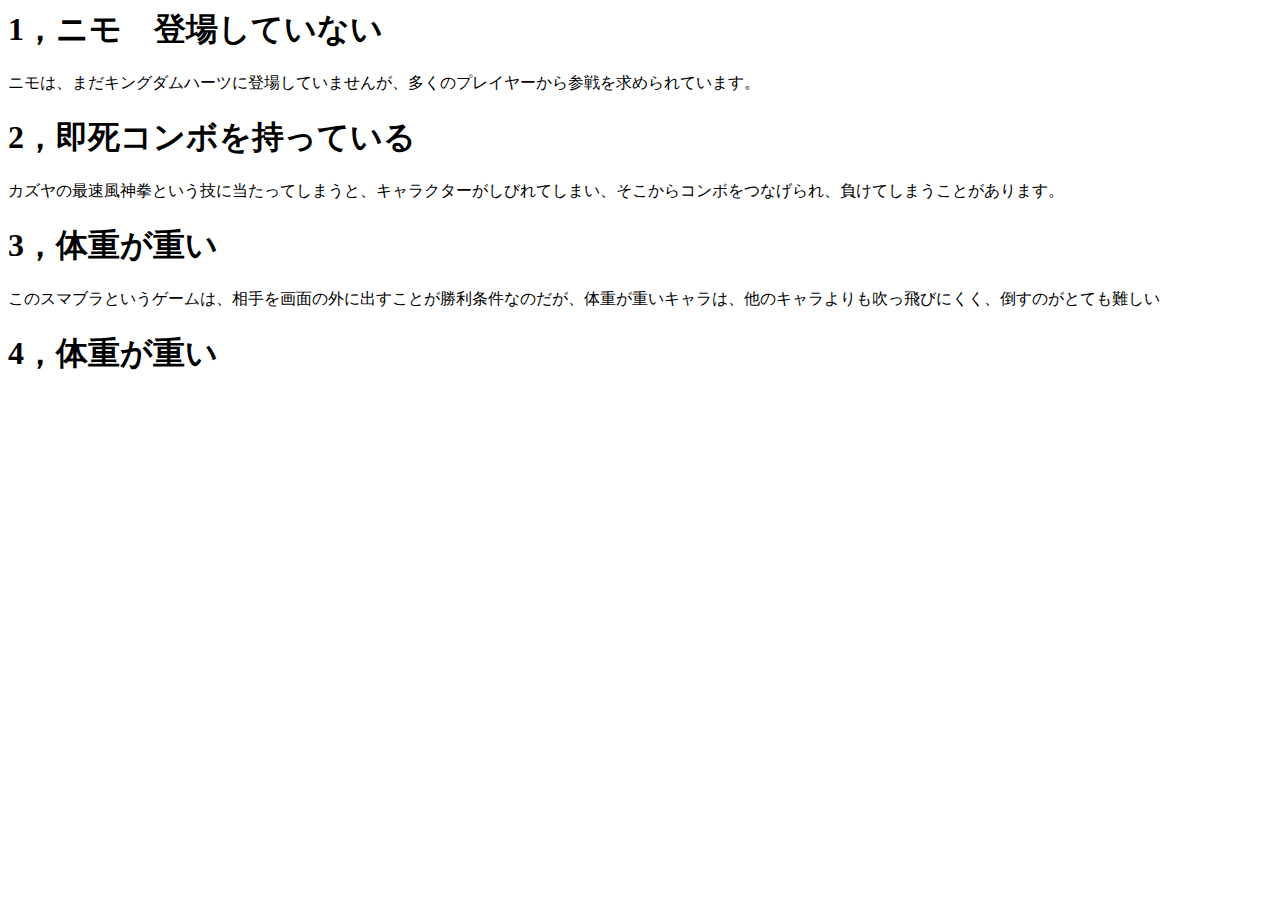
==== a.html @ 0f897473 "Create a.html" ====
<!DOCKTYPE html>
<html lamg="ja">
<head>
<meta charset="UTF-8">
<title>アンカータグの練習</title>
</head>
<body>
<h1>1，ニモ　登場していない</h1>
ニモは、まだキングダムハーツに登場していませんが、多くのプレイヤーから参戦を求められています。
<h1>2，即死コンボを持っている</h1>
カズヤの最速風神拳という技に当たってしまうと、キャラクターがしびれてしまい、そこからコンボをつなげられ、負けてしまうことがあります。
<h1>3，体重が重い</h1>
このスマブラというゲームは、相手を画面の外に出すことが勝利条件なのだが、体重が重いキャラは、他のキャラよりも吹っ飛びにくく、倒すのがとても難しい
<h1>4，体重が重い</h1>
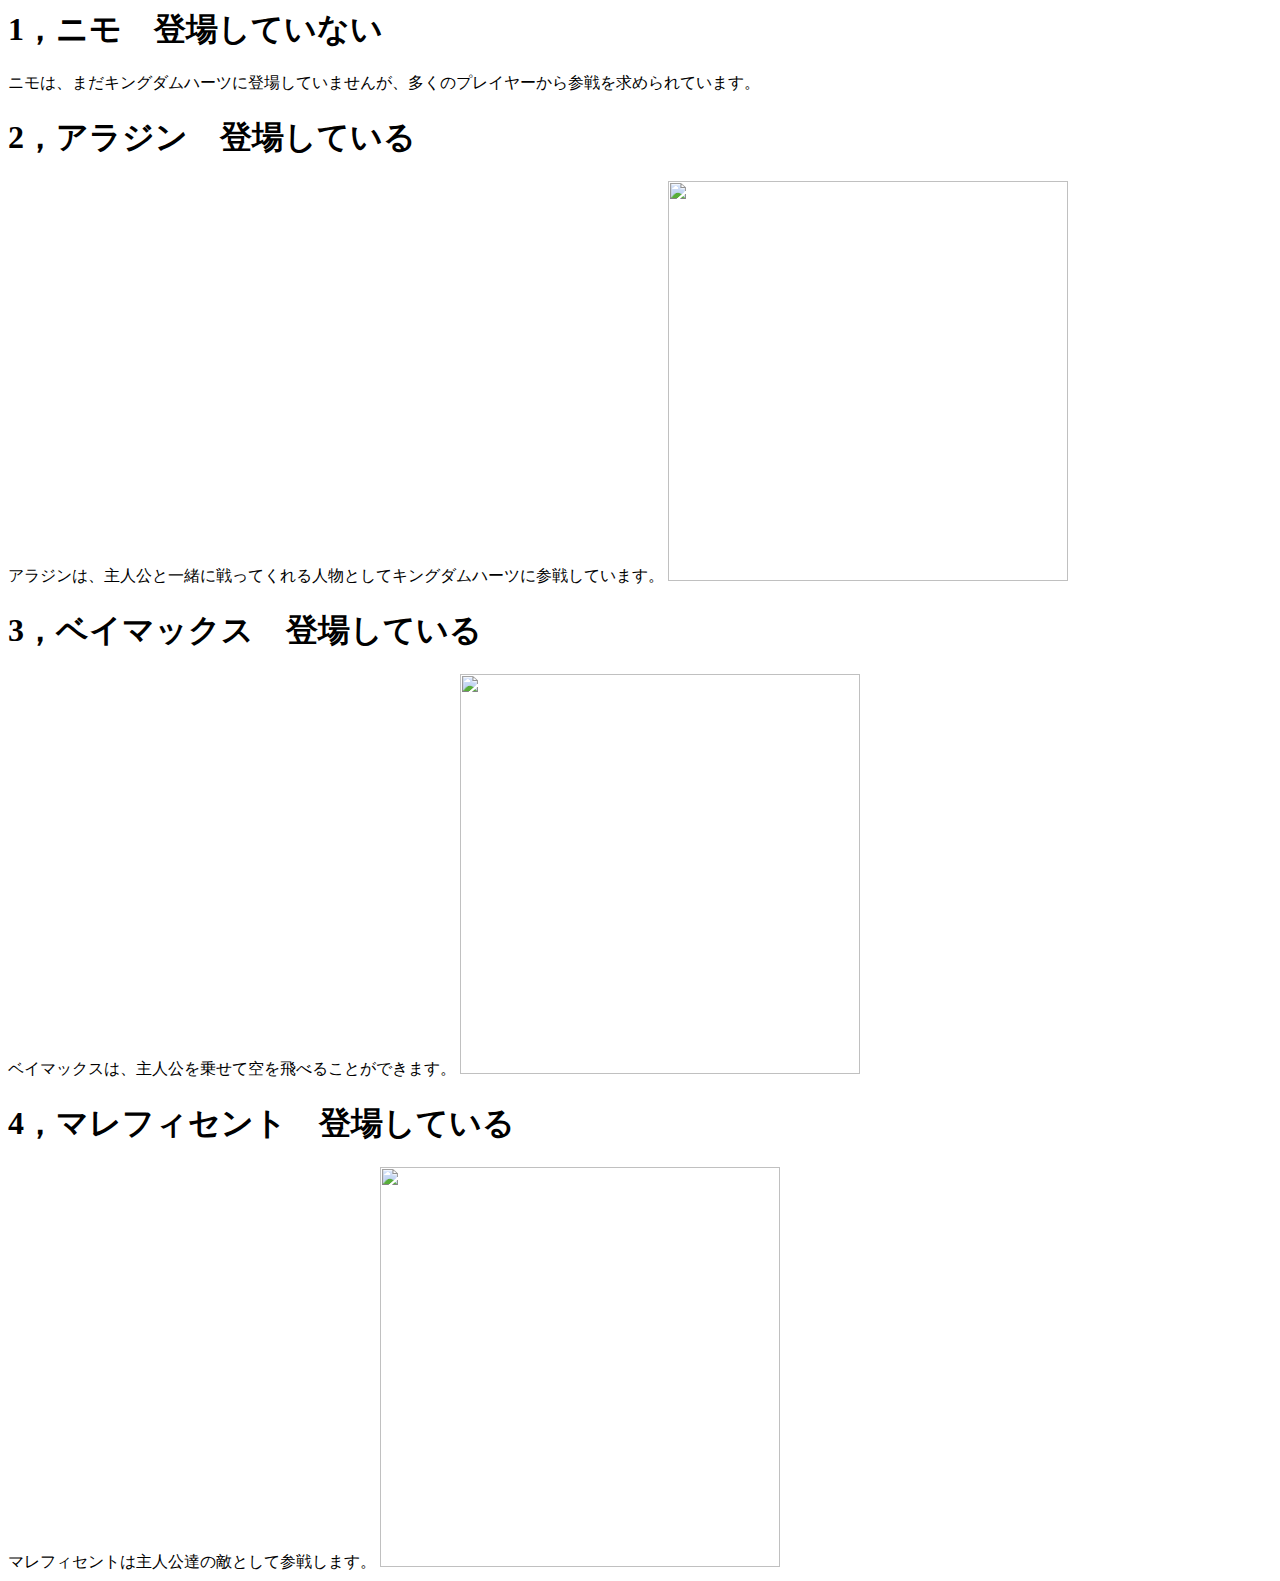
==== commit c687d800: "Update a.html" ====
--- a/a.html
+++ b/a.html
@@ -7,8 +7,12 @@
 <body>
 <h1>1，ニモ　登場していない</h1>
 ニモは、まだキングダムハーツに登場していませんが、多くのプレイヤーから参戦を求められています。
-<h1>2，即死コンボを持っている</h1>
-カズヤの最速風神拳という技に当たってしまうと、キャラクターがしびれてしまい、そこからコンボをつなげられ、負けてしまうことがあります。
-<h1>3，体重が重い</h1>
-このスマブラというゲームは、相手を画面の外に出すことが勝利条件なのだが、体重が重いキャラは、他のキャラよりも吹っ飛びにくく、倒すのがとても難しい
-<h1>4，体重が重い</h1>
+<h1>2，アラジン　登場している</h1>
+アラジンは、主人公と一緒に戦ってくれる人物としてキングダムハーツに参戦しています。
+  <img src="ara.jpg" width="400" height="400" name="big"><br>
+<h1>3，ベイマックス　登場している</h1>
+ベイマックスは、主人公を乗せて空を飛べることができます。
+<img src="be.jpg" width="400" height="400" name="big"><br>
+<h1>4，マレフィセント　登場している</h1>
+マレフィセントは主人公達の敵として参戦します。
+<img src="ma.jpg" width="400" height="400" name="big"><br>
